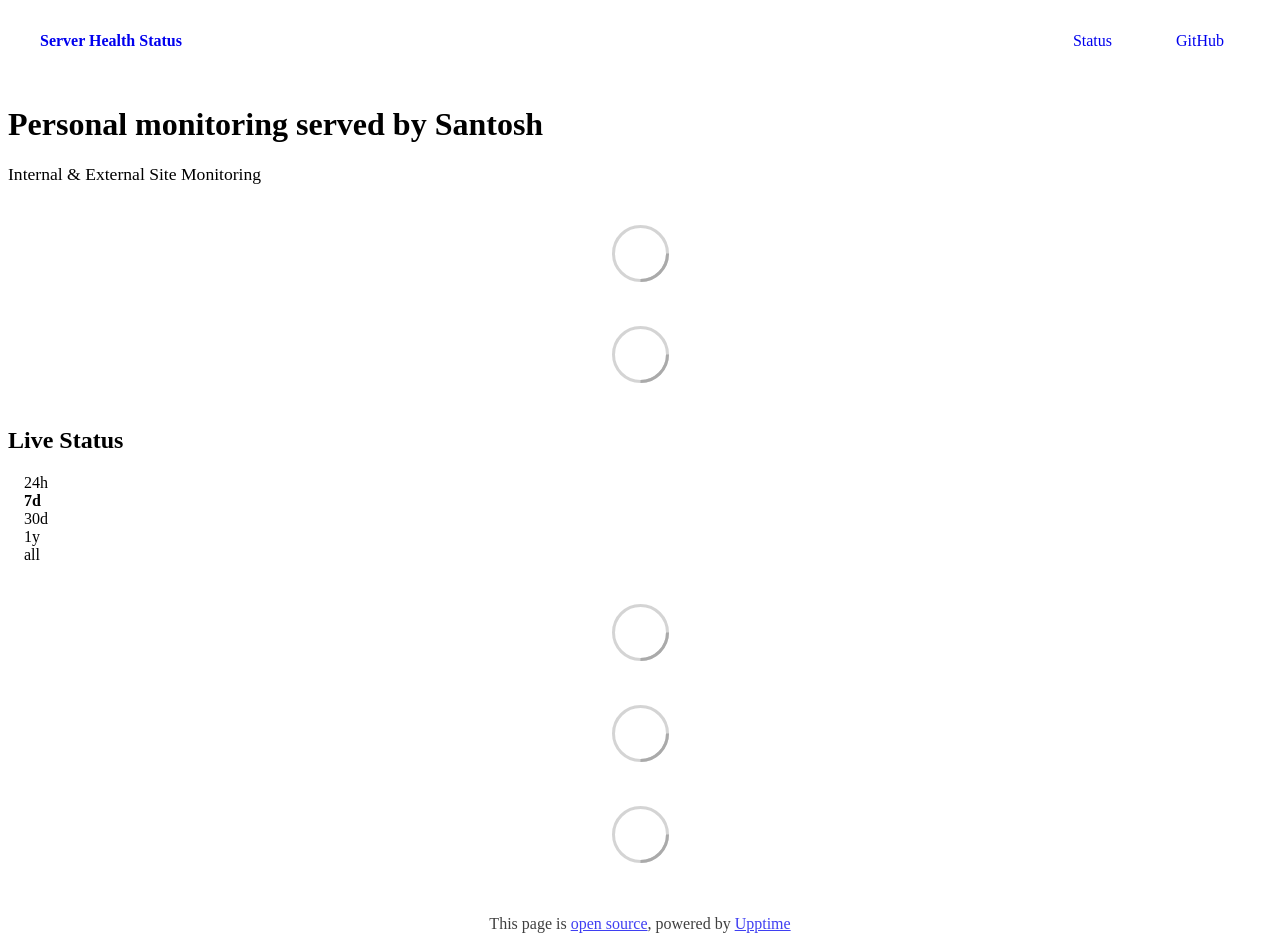
==== index.html @ 2b555077 "deploy: 86b03c3cfd468689624939fb6b957c6abfbdf421" ====
<!DOCTYPE html> <html lang=en> <head> <meta charset=utf-8> <meta content="width=device-width,initial-scale=1" name=viewport> <meta content=#333333 name=theme-color> <base href=/ > <link href=manifest.json rel=manifest crossorigin=use-credentials> <script>__SAPPER__={baseUrl:"",preloaded:[void 0,{}]};if('serviceWorker' in navigator)navigator.serviceWorker.register('/service-worker.js');(function(){try{eval("async function x(){}");var main="/client/client.d7bedbc6.js"}catch(e){main="/client/legacy/client.35eb23cb.js"};var s=document.createElement("script");try{new Function("if(0)import('')")();s.src=main;s.type="module";s.crossOrigin="use-credentials";}catch(e){s.src="/client/shimport@2.0.5.js";s.setAttribute("data-main",main);}document.head.appendChild(s);}());</script> <link href=client/client-31a52aa5.css rel=stylesheet><link href=client/createOctokit-a85f76c7.css rel=stylesheet><link href=client/index-b0b6455a.css rel=stylesheet> <title>Server Health Status</title> <script>// If `prefers-color-scheme` is not supported, fall back to light mode.
      // In this case, light.css will be downloaded with `highest` priority.
      if (typeof window !== "undefined" && typeof document !== "undefined" && "matchMedia" in window && window.matchMedia('(prefers-color-scheme: dark)').media === 'not all') {
        document.documentElement.style.display = 'none';
        document.head.insertAdjacentHTML(
          'beforeend',
          '<link rel="stylesheet" href={`${config.path}/themes/light.css`} onload="document.documentElement.style.display = \'\'">',
        );
      } </script> <link href=https://status.sant.sh/themes/light.css rel=stylesheet media=(prefers-color-scheme:light)> <link href=https://status.sant.sh/themes/dark.css rel=stylesheet media=(prefers-color-scheme:dark)><link href=https://status.sant.sh/global.css rel=stylesheet><link href=https://raw.githubusercontent.com/upptime/upptime/master/assets/upptime-icon.svg rel=icon type=image/svg><link href=/logo-192.png rel=icon type=image/png> <link href=/client/client.d7bedbc6.js rel=modulepreload as=script crossorigin=use-credentials><link href=/client/client-31a52aa5.css rel=preload as=style><link href=/client/index.bd69d61d.js rel=modulepreload as=script crossorigin=use-credentials><link href=/client/createOctokit.928ef8d2.js rel=modulepreload as=script crossorigin=use-credentials><link href=/client/inject_styles.803b7e80.js rel=modulepreload as=script crossorigin=use-credentials><link href=/client/createOctokit-a85f76c7.css rel=preload as=style><link href=/client/index-b0b6455a.css rel=preload as=style></head> <body> <div id=sapper> <nav class=svelte-a08hsz><div class="svelte-a08hsz container"><div><a href=https://status.sant.sh class="svelte-a08hsz logo"><img alt="" class=svelte-a08hsz src=https://raw.githubusercontent.com/upptime/upptime.js.org/master/static/img/icon.svg> <div>Server Health Status</div></a></div> <ul class=svelte-a08hsz><li><a href=/ class=svelte-a08hsz target=_self aria-current=page>Status</a> <li><a href=https://github.com/sant-sh/status class=svelte-a08hsz target=_self>GitHub</a> </li> </ul></div> </nav> <main class=container> <header class=svelte-ngkazm><h1>Personal monitoring served by <strong>Santosh</strong> </h1> <p class="svelte-ngkazm lead">Internal & External Site Monitoring</header> <section class=svelte-8lnl4f><div class="svelte-68jxue loading"><svg class=svelte-68jxue height=38 stroke=#aaa width=38 xmlns=http://www.w3.org/2000/svg><g fill=none fill-rule=evenodd><g stroke-width=2 transform="translate(1 1)"><circle cx=18 cy=18 r=18 stroke-opacity=.5></circle><path d="M36 18c0-9.94-8.06-18-18-18"><animateTransform attributeName=transform dur=1s from="0 18 18" repeatCount=indefinite to="360 18 18" type=rotate></animateTransform></path></g></g></svg></div> </section> <section class=svelte-8lnl4f><div class="svelte-68jxue loading"><svg class=svelte-68jxue height=38 stroke=#aaa width=38 xmlns=http://www.w3.org/2000/svg><g fill=none fill-rule=evenodd><g stroke-width=2 transform="translate(1 1)"><circle cx=18 cy=18 r=18 stroke-opacity=.5></circle><path d="M36 18c0-9.94-8.06-18-18-18"><animateTransform attributeName=transform dur=1s from="0 18 18" repeatCount=indefinite to="360 18 18" type=rotate></animateTransform></path></g></g></svg></div> </section> <div class="svelte-fqsq6s f changed"><h2>Live Status</h2> <form class="svelte-fqsq6s f r"><div><input class=svelte-fqsq6s id=data_day name=d type=radio value=day><label class=svelte-fqsq6s for=data_day>24h</label></div> <div><input class=svelte-fqsq6s id=data_week name=d type=radio value=week checked><label class=svelte-fqsq6s for=data_week>7d</label></div> <div><input class=svelte-fqsq6s id=data_month name=d type=radio value=month><label class=svelte-fqsq6s for=data_month>30d</label></div> <div><input class=svelte-fqsq6s id=data_year name=d type=radio value=year><label class=svelte-fqsq6s for=data_year>1y</label></div> <div><input class=svelte-fqsq6s id=data_all name=d type=radio value=all><label class=svelte-fqsq6s for=data_all>all</label></div></form></div> <section class="svelte-fqsq6s live-status"><div class="svelte-68jxue loading"><svg class=svelte-68jxue height=38 stroke=#aaa width=38 xmlns=http://www.w3.org/2000/svg><g fill=none fill-rule=evenodd><g stroke-width=2 transform="translate(1 1)"><circle cx=18 cy=18 r=18 stroke-opacity=.5></circle><path d="M36 18c0-9.94-8.06-18-18-18"><animateTransform attributeName=transform dur=1s from="0 18 18" repeatCount=indefinite to="360 18 18" type=rotate></animateTransform></path></g></g></svg></div> </section> <section><div class="svelte-68jxue loading"><svg class=svelte-68jxue height=38 stroke=#aaa width=38 xmlns=http://www.w3.org/2000/svg><g fill=none fill-rule=evenodd><g stroke-width=2 transform="translate(1 1)"><circle cx=18 cy=18 r=18 stroke-opacity=.5></circle><path d="M36 18c0-9.94-8.06-18-18-18"><animateTransform attributeName=transform dur=1s from="0 18 18" repeatCount=indefinite to="360 18 18" type=rotate></animateTransform></path></g></g></svg></div> </section> <section><div class="svelte-68jxue loading"><svg class=svelte-68jxue height=38 stroke=#aaa width=38 xmlns=http://www.w3.org/2000/svg><g fill=none fill-rule=evenodd><g stroke-width=2 transform="translate(1 1)"><circle cx=18 cy=18 r=18 stroke-opacity=.5></circle><path d="M36 18c0-9.94-8.06-18-18-18"><animateTransform attributeName=transform dur=1s from="0 18 18" repeatCount=indefinite to="360 18 18" type=rotate></animateTransform></path></g></g></svg></div></section></main> <footer class=svelte-jbr799><p>This page is <a href=https://github.com/sant-sh/status>open source</a>, powered by <a href=https://upptime.js.org>Upptime</a></p> </footer></div> <script> try {
        if (typeof window !== "undefined" && window.navigator && navigator.serviceWorker) {
          navigator.serviceWorker.getRegistrations().then(function (registrations) {
            for (let registration of registrations) {
              registration.unregister();
            }
          });
        }
        if (typeof window !== "undefined" && "caches" in window) {
          caches.keys().then(function (keyList) {
            return Promise.all(
              keyList.map(function (key) {
                return caches.delete(key);
              })
            );
          });
        }
      } catch (error) {} </script>
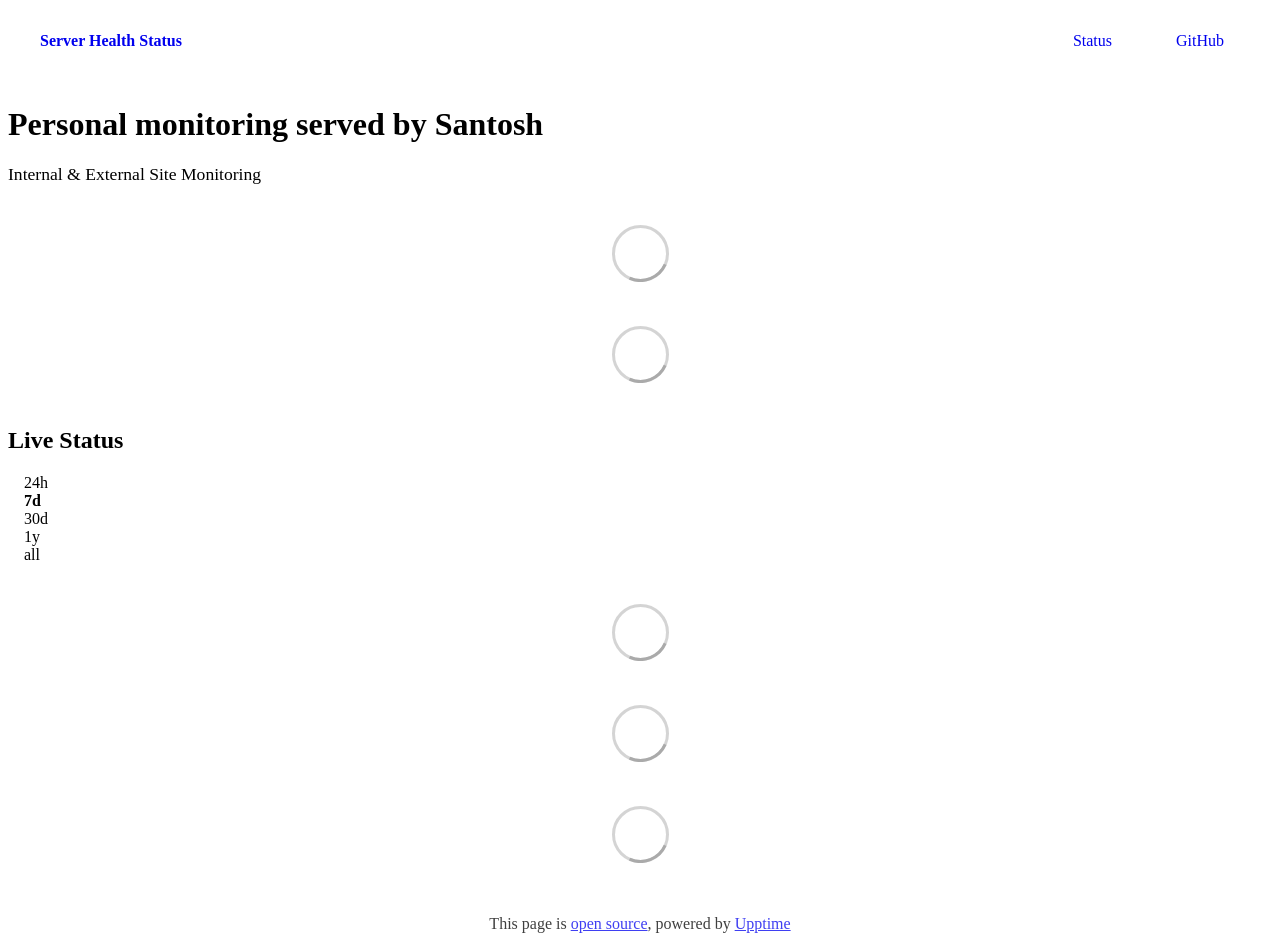
==== commit 872b3ac5: "deploy: c06f79aedd92495f4bab738ab72c54a88ce98db8" ====
--- a/index.html
+++ b/index.html
@@ -1,4 +1,4 @@
-<!DOCTYPE html> <html lang=en> <head> <meta charset=utf-8> <meta content="width=device-width,initial-scale=1" name=viewport> <meta content=#333333 name=theme-color> <base href=/ > <link href=manifest.json rel=manifest crossorigin=use-credentials> <script>__SAPPER__={baseUrl:"",preloaded:[void 0,{}]};if('serviceWorker' in navigator)navigator.serviceWorker.register('/service-worker.js');(function(){try{eval("async function x(){}");var main="/client/client.d7bedbc6.js"}catch(e){main="/client/legacy/client.35eb23cb.js"};var s=document.createElement("script");try{new Function("if(0)import('')")();s.src=main;s.type="module";s.crossOrigin="use-credentials";}catch(e){s.src="/client/shimport@2.0.5.js";s.setAttribute("data-main",main);}document.head.appendChild(s);}());</script> <link href=client/client-31a52aa5.css rel=stylesheet><link href=client/createOctokit-a85f76c7.css rel=stylesheet><link href=client/index-b0b6455a.css rel=stylesheet> <title>Server Health Status</title> <script>// If `prefers-color-scheme` is not supported, fall back to light mode.
+<!DOCTYPE html> <html lang=en> <head> <meta charset=utf-8> <meta content="width=device-width,initial-scale=1" name=viewport> <meta content=#333333 name=theme-color> <base href=/ > <link href=manifest.json rel=manifest crossorigin=use-credentials> <script>__SAPPER__={baseUrl:"",preloaded:[void 0,{}]};if('serviceWorker' in navigator)navigator.serviceWorker.register('/service-worker.js');(function(){try{eval("async function x(){}");var main="/client/client.d7bedbc6.js"}catch(e){main="/client/legacy/client.cb004fe0.js"};var s=document.createElement("script");try{new Function("if(0)import('')")();s.src=main;s.type="module";s.crossOrigin="use-credentials";}catch(e){s.src="/client/shimport@2.0.5.js";s.setAttribute("data-main",main);}document.head.appendChild(s);}());</script> <link href=client/client-31a52aa5.css rel=stylesheet><link href=client/createOctokit-a85f76c7.css rel=stylesheet><link href=client/index-b0b6455a.css rel=stylesheet> <title>Server Health Status</title> <script>// If `prefers-color-scheme` is not supported, fall back to light mode.
       // In this case, light.css will be downloaded with `highest` priority.
       if (typeof window !== "undefined" && typeof document !== "undefined" && "matchMedia" in window && window.matchMedia('(prefers-color-scheme: dark)').media === 'not all') {
         document.documentElement.style.display = 'none';
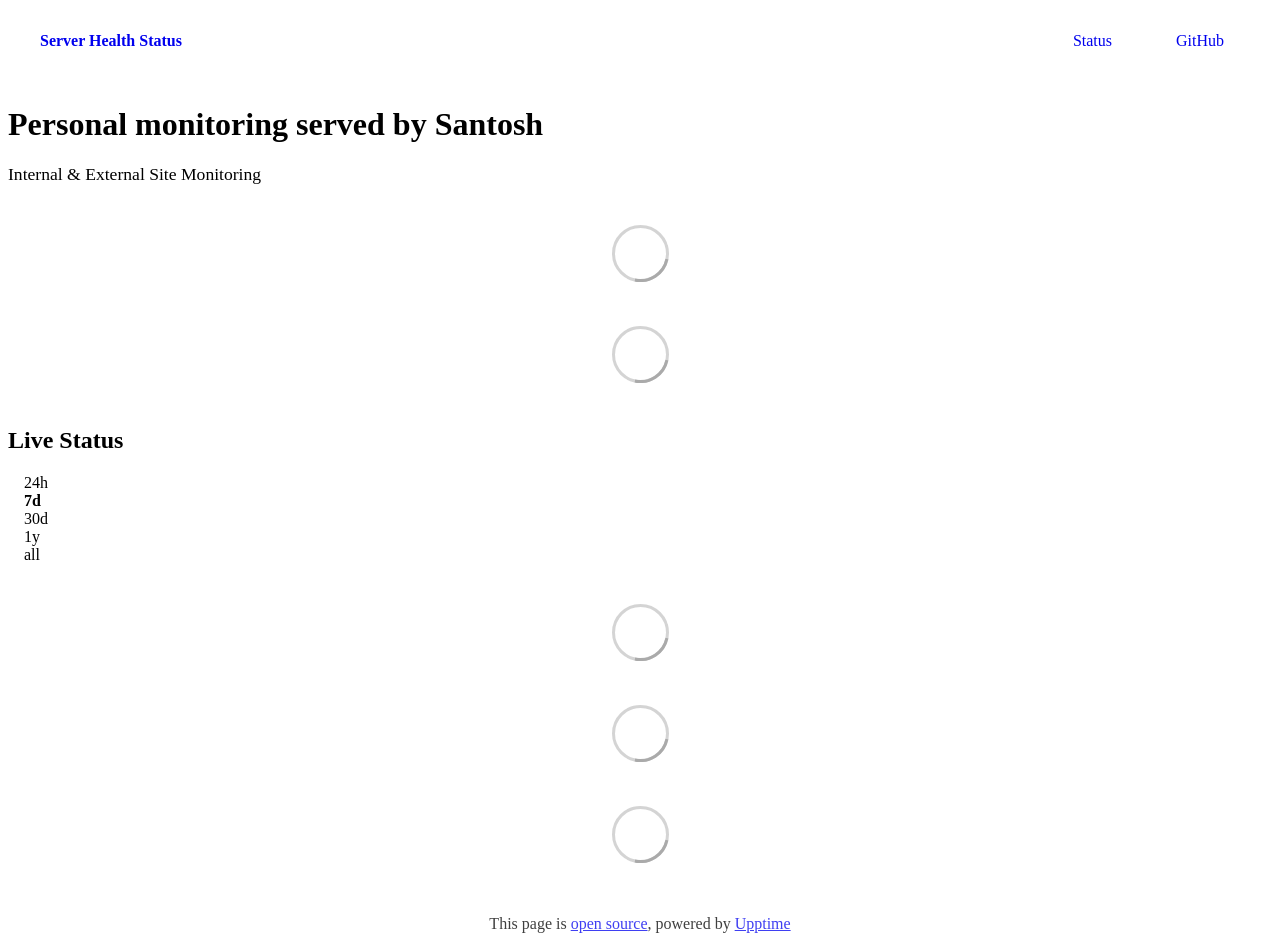
==== commit df3dea38: "deploy: 613ba601caf1ca00601ebf1133cec792d6c9c8c9" ====
--- a/index.html
+++ b/index.html
@@ -1,4 +1,4 @@
-<!DOCTYPE html> <html lang=en> <head> <meta charset=utf-8> <meta content="width=device-width,initial-scale=1" name=viewport> <meta content=#333333 name=theme-color> <base href=/ > <link href=manifest.json rel=manifest crossorigin=use-credentials> <script>__SAPPER__={baseUrl:"",preloaded:[void 0,{}]};if('serviceWorker' in navigator)navigator.serviceWorker.register('/service-worker.js');(function(){try{eval("async function x(){}");var main="/client/client.d7bedbc6.js"}catch(e){main="/client/legacy/client.cb004fe0.js"};var s=document.createElement("script");try{new Function("if(0)import('')")();s.src=main;s.type="module";s.crossOrigin="use-credentials";}catch(e){s.src="/client/shimport@2.0.5.js";s.setAttribute("data-main",main);}document.head.appendChild(s);}());</script> <link href=client/client-31a52aa5.css rel=stylesheet><link href=client/createOctokit-a85f76c7.css rel=stylesheet><link href=client/index-b0b6455a.css rel=stylesheet> <title>Server Health Status</title> <script>// If `prefers-color-scheme` is not supported, fall back to light mode.
+<!DOCTYPE html> <html lang=en> <head> <meta charset=utf-8> <meta content="width=device-width,initial-scale=1" name=viewport> <meta content=#333333 name=theme-color> <base href=/ > <link href=manifest.json rel=manifest crossorigin=use-credentials> <script>__SAPPER__={baseUrl:"",preloaded:[void 0,{}]};if('serviceWorker' in navigator)navigator.serviceWorker.register('/service-worker.js');(function(){try{eval("async function x(){}");var main="/client/client.d7bedbc6.js"}catch(e){main="/client/legacy/client.ba8b4419.js"};var s=document.createElement("script");try{new Function("if(0)import('')")();s.src=main;s.type="module";s.crossOrigin="use-credentials";}catch(e){s.src="/client/shimport@2.0.5.js";s.setAttribute("data-main",main);}document.head.appendChild(s);}());</script> <link href=client/client-31a52aa5.css rel=stylesheet><link href=client/createOctokit-a85f76c7.css rel=stylesheet><link href=client/index-b0b6455a.css rel=stylesheet> <title>Server Health Status</title> <script>// If `prefers-color-scheme` is not supported, fall back to light mode.
       // In this case, light.css will be downloaded with `highest` priority.
       if (typeof window !== "undefined" && typeof document !== "undefined" && "matchMedia" in window && window.matchMedia('(prefers-color-scheme: dark)').media === 'not all') {
         document.documentElement.style.display = 'none';
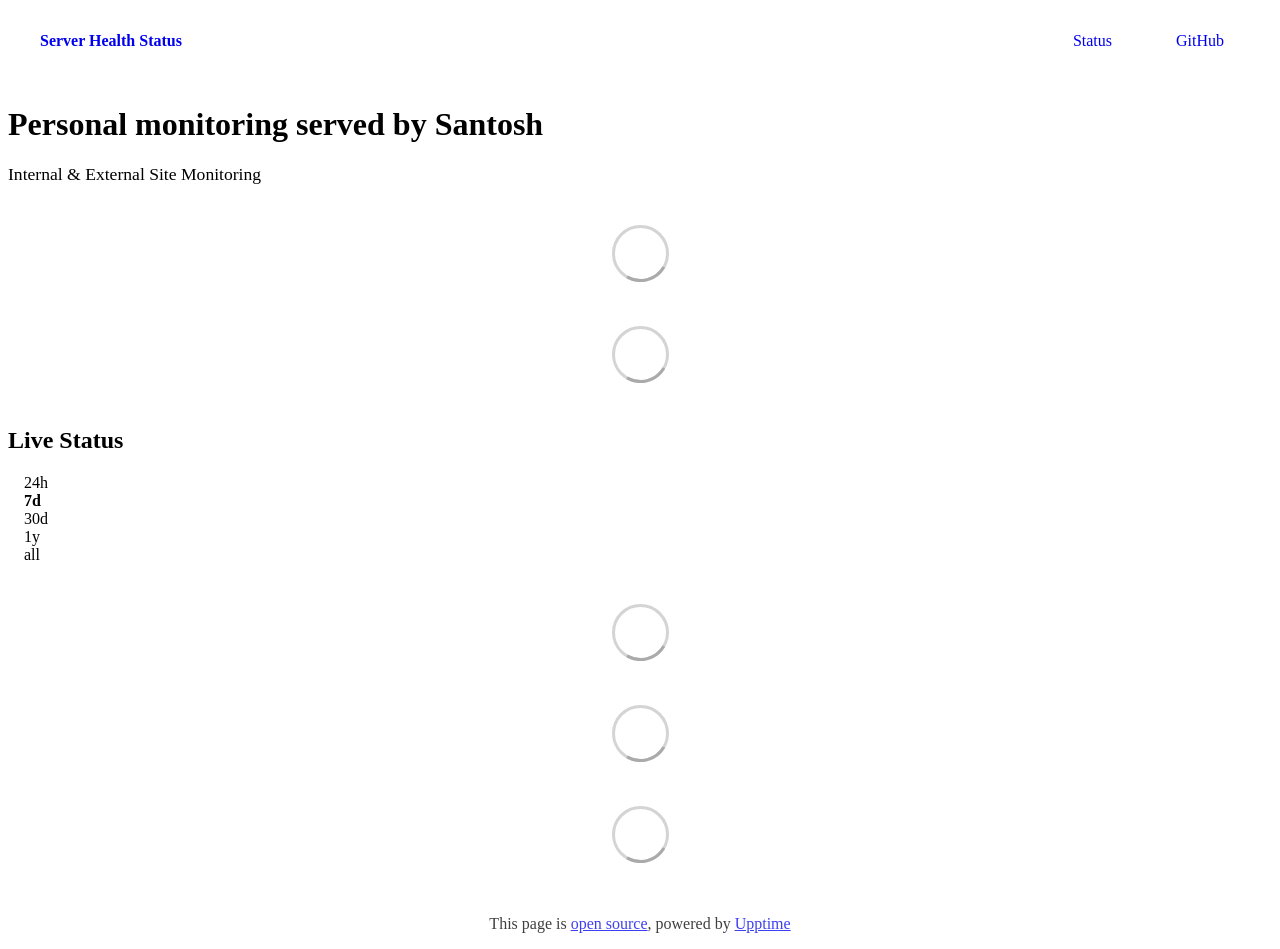
==== commit b7d6e4f8: "deploy: 8200237e4e13b95d8786c554202d70c656ea8629" ====
--- a/index.html
+++ b/index.html
@@ -1,4 +1,4 @@
-<!DOCTYPE html> <html lang=en> <head> <meta charset=utf-8> <meta content="width=device-width,initial-scale=1" name=viewport> <meta content=#333333 name=theme-color> <base href=/ > <link href=manifest.json rel=manifest crossorigin=use-credentials> <script>__SAPPER__={baseUrl:"",preloaded:[void 0,{}]};if('serviceWorker' in navigator)navigator.serviceWorker.register('/service-worker.js');(function(){try{eval("async function x(){}");var main="/client/client.d7bedbc6.js"}catch(e){main="/client/legacy/client.ba8b4419.js"};var s=document.createElement("script");try{new Function("if(0)import('')")();s.src=main;s.type="module";s.crossOrigin="use-credentials";}catch(e){s.src="/client/shimport@2.0.5.js";s.setAttribute("data-main",main);}document.head.appendChild(s);}());</script> <link href=client/client-31a52aa5.css rel=stylesheet><link href=client/createOctokit-a85f76c7.css rel=stylesheet><link href=client/index-b0b6455a.css rel=stylesheet> <title>Server Health Status</title> <script>// If `prefers-color-scheme` is not supported, fall back to light mode.
+<!DOCTYPE html> <html lang=en> <head> <meta charset=utf-8> <meta content="width=device-width,initial-scale=1" name=viewport> <meta content=#333333 name=theme-color> <base href=/ > <link href=manifest.json rel=manifest crossorigin=use-credentials> <script>__SAPPER__={baseUrl:"",preloaded:[void 0,{}]};if('serviceWorker' in navigator)navigator.serviceWorker.register('/service-worker.js');(function(){try{eval("async function x(){}");var main="/client/client.d7bedbc6.js"}catch(e){main="/client/legacy/client.cb004fe0.js"};var s=document.createElement("script");try{new Function("if(0)import('')")();s.src=main;s.type="module";s.crossOrigin="use-credentials";}catch(e){s.src="/client/shimport@2.0.5.js";s.setAttribute("data-main",main);}document.head.appendChild(s);}());</script> <link href=client/client-31a52aa5.css rel=stylesheet><link href=client/createOctokit-a85f76c7.css rel=stylesheet><link href=client/index-b0b6455a.css rel=stylesheet> <title>Server Health Status</title> <script>// If `prefers-color-scheme` is not supported, fall back to light mode.
       // In this case, light.css will be downloaded with `highest` priority.
       if (typeof window !== "undefined" && typeof document !== "undefined" && "matchMedia" in window && window.matchMedia('(prefers-color-scheme: dark)').media === 'not all') {
         document.documentElement.style.display = 'none';
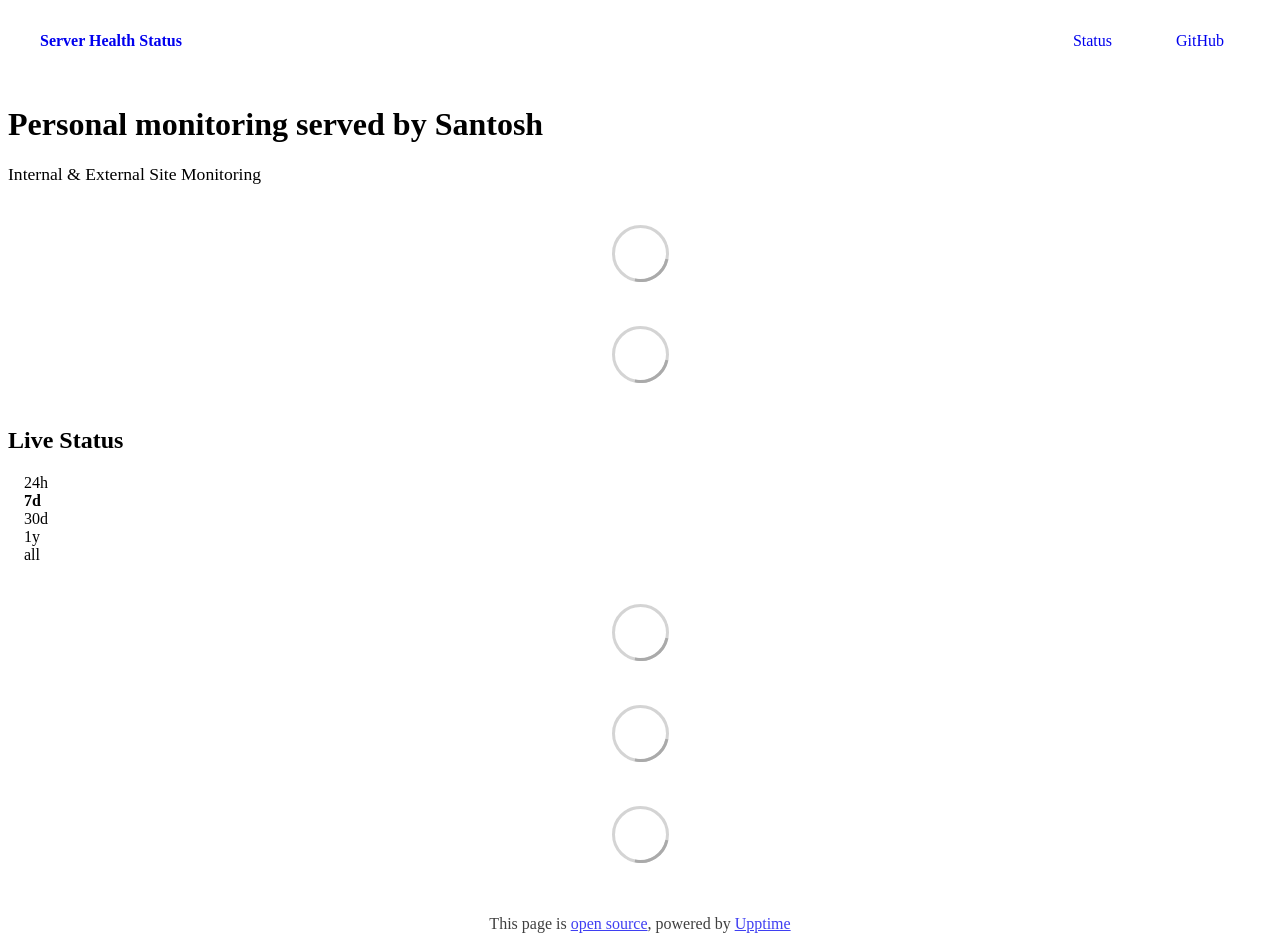
==== commit 4915c9e9: "deploy: 31c47875c9813673320fa3a1acb14ddc0cde7262" ====
--- a/index.html
+++ b/index.html
@@ -1,4 +1,4 @@
-<!DOCTYPE html> <html lang=en> <head> <meta charset=utf-8> <meta content="width=device-width,initial-scale=1" name=viewport> <meta content=#333333 name=theme-color> <base href=/ > <link href=manifest.json rel=manifest crossorigin=use-credentials> <script>__SAPPER__={baseUrl:"",preloaded:[void 0,{}]};if('serviceWorker' in navigator)navigator.serviceWorker.register('/service-worker.js');(function(){try{eval("async function x(){}");var main="/client/client.d7bedbc6.js"}catch(e){main="/client/legacy/client.cb004fe0.js"};var s=document.createElement("script");try{new Function("if(0)import('')")();s.src=main;s.type="module";s.crossOrigin="use-credentials";}catch(e){s.src="/client/shimport@2.0.5.js";s.setAttribute("data-main",main);}document.head.appendChild(s);}());</script> <link href=client/client-31a52aa5.css rel=stylesheet><link href=client/createOctokit-a85f76c7.css rel=stylesheet><link href=client/index-b0b6455a.css rel=stylesheet> <title>Server Health Status</title> <script>// If `prefers-color-scheme` is not supported, fall back to light mode.
+<!DOCTYPE html> <html lang=en> <head> <meta charset=utf-8> <meta content="width=device-width,initial-scale=1" name=viewport> <meta content=#333333 name=theme-color> <base href=/ > <link href=manifest.json rel=manifest crossorigin=use-credentials> <script>__SAPPER__={baseUrl:"",preloaded:[void 0,{}]};if('serviceWorker' in navigator)navigator.serviceWorker.register('/service-worker.js');(function(){try{eval("async function x(){}");var main="/client/client.d7bedbc6.js"}catch(e){main="/client/legacy/client.6b54cadf.js"};var s=document.createElement("script");try{new Function("if(0)import('')")();s.src=main;s.type="module";s.crossOrigin="use-credentials";}catch(e){s.src="/client/shimport@2.0.5.js";s.setAttribute("data-main",main);}document.head.appendChild(s);}());</script> <link href=client/client-31a52aa5.css rel=stylesheet><link href=client/createOctokit-a85f76c7.css rel=stylesheet><link href=client/index-b0b6455a.css rel=stylesheet> <title>Server Health Status</title> <script>// If `prefers-color-scheme` is not supported, fall back to light mode.
       // In this case, light.css will be downloaded with `highest` priority.
       if (typeof window !== "undefined" && typeof document !== "undefined" && "matchMedia" in window && window.matchMedia('(prefers-color-scheme: dark)').media === 'not all') {
         document.documentElement.style.display = 'none';
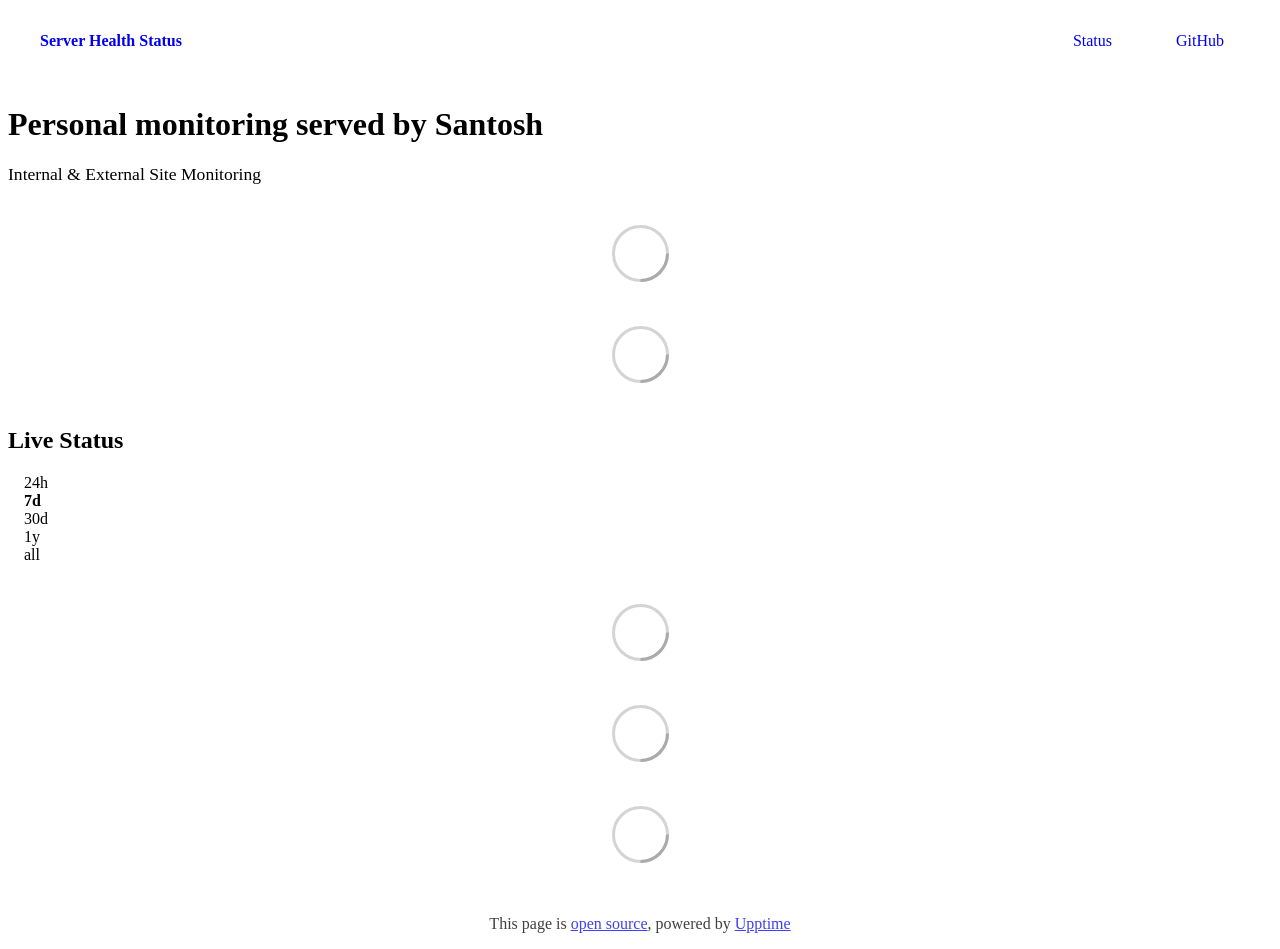
==== commit 844892c9: "deploy: aacdb7e26119f398596a90b113282f6e2b0d1ab4" ====
--- a/index.html
+++ b/index.html
@@ -1,4 +1,4 @@
-<!DOCTYPE html> <html lang=en> <head> <meta charset=utf-8> <meta content="width=device-width,initial-scale=1" name=viewport> <meta content=#333333 name=theme-color> <base href=/ > <link href=manifest.json rel=manifest crossorigin=use-credentials> <script>__SAPPER__={baseUrl:"",preloaded:[void 0,{}]};if('serviceWorker' in navigator)navigator.serviceWorker.register('/service-worker.js');(function(){try{eval("async function x(){}");var main="/client/client.d7bedbc6.js"}catch(e){main="/client/legacy/client.6b54cadf.js"};var s=document.createElement("script");try{new Function("if(0)import('')")();s.src=main;s.type="module";s.crossOrigin="use-credentials";}catch(e){s.src="/client/shimport@2.0.5.js";s.setAttribute("data-main",main);}document.head.appendChild(s);}());</script> <link href=client/client-31a52aa5.css rel=stylesheet><link href=client/createOctokit-a85f76c7.css rel=stylesheet><link href=client/index-b0b6455a.css rel=stylesheet> <title>Server Health Status</title> <script>// If `prefers-color-scheme` is not supported, fall back to light mode.
+<!DOCTYPE html> <html lang=en> <head> <meta charset=utf-8> <meta content="width=device-width,initial-scale=1" name=viewport> <meta content=#333333 name=theme-color> <base href=/ > <link href=manifest.json rel=manifest crossorigin=use-credentials> <script>__SAPPER__={baseUrl:"",preloaded:[void 0,{}]};if('serviceWorker' in navigator)navigator.serviceWorker.register('/service-worker.js');(function(){try{eval("async function x(){}");var main="/client/client.d7bedbc6.js"}catch(e){main="/client/legacy/client.f3bb9862.js"};var s=document.createElement("script");try{new Function("if(0)import('')")();s.src=main;s.type="module";s.crossOrigin="use-credentials";}catch(e){s.src="/client/shimport@2.0.5.js";s.setAttribute("data-main",main);}document.head.appendChild(s);}());</script> <link href=client/client-31a52aa5.css rel=stylesheet><link href=client/createOctokit-a85f76c7.css rel=stylesheet><link href=client/index-b0b6455a.css rel=stylesheet> <title>Server Health Status</title> <script>// If `prefers-color-scheme` is not supported, fall back to light mode.
       // In this case, light.css will be downloaded with `highest` priority.
       if (typeof window !== "undefined" && typeof document !== "undefined" && "matchMedia" in window && window.matchMedia('(prefers-color-scheme: dark)').media === 'not all') {
         document.documentElement.style.display = 'none';
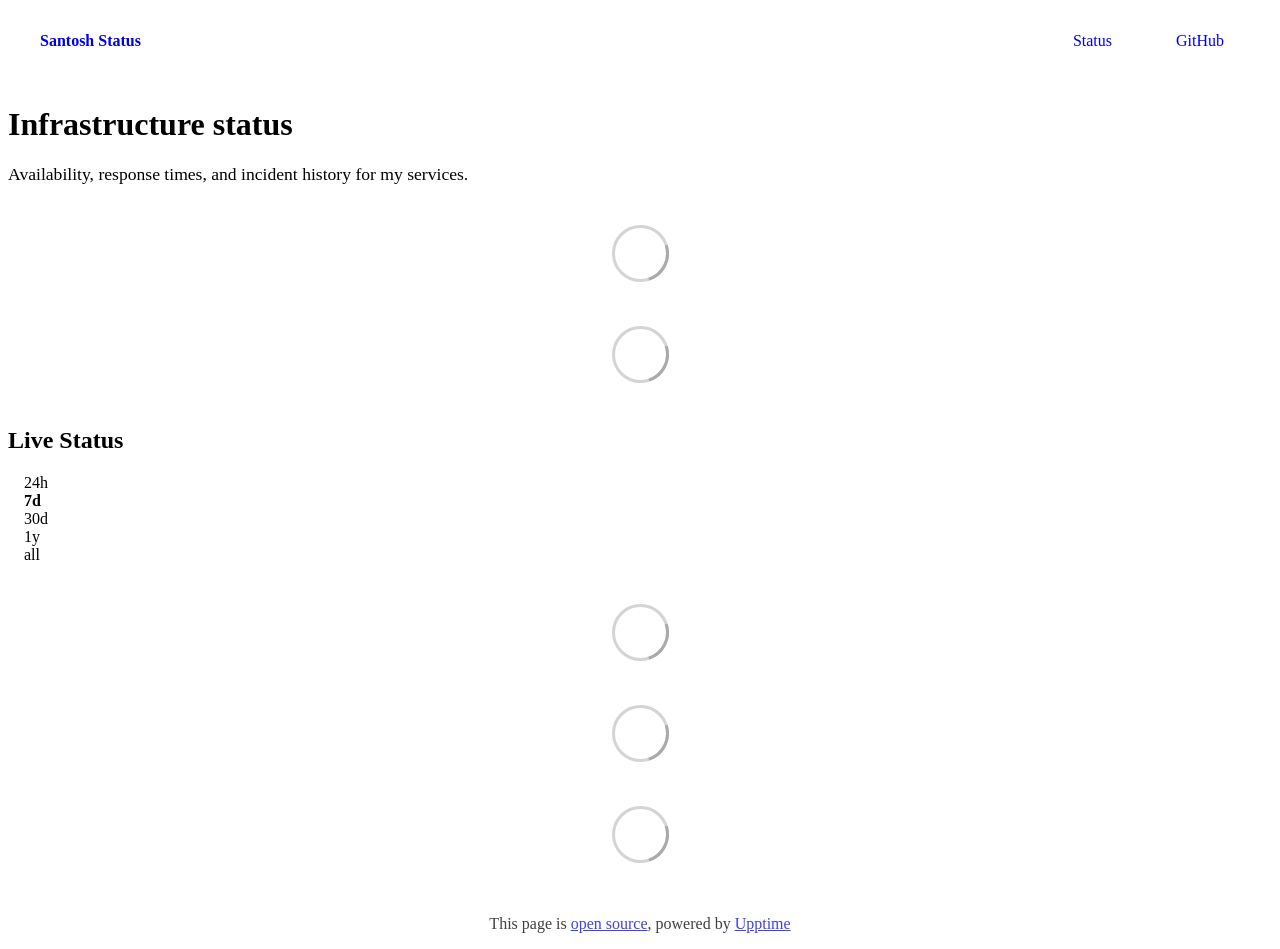
==== commit 78e44d75: "deploy: 8fb2bd85e24e55f95cbcbb8cf353254e2b0922fe" ====
--- a/index.html
+++ b/index.html
@@ -1,12 +1,4 @@
-<!DOCTYPE html> <html lang=en> <head> <meta charset=utf-8> <meta content="width=device-width,initial-scale=1" name=viewport> <meta content=#333333 name=theme-color> <base href=/ > <link href=manifest.json rel=manifest crossorigin=use-credentials> <script>__SAPPER__={baseUrl:"",preloaded:[void 0,{}]};if('serviceWorker' in navigator)navigator.serviceWorker.register('/service-worker.js');(function(){try{eval("async function x(){}");var main="/client/client.d7bedbc6.js"}catch(e){main="/client/legacy/client.f3bb9862.js"};var s=document.createElement("script");try{new Function("if(0)import('')")();s.src=main;s.type="module";s.crossOrigin="use-credentials";}catch(e){s.src="/client/shimport@2.0.5.js";s.setAttribute("data-main",main);}document.head.appendChild(s);}());</script> <link href=client/client-31a52aa5.css rel=stylesheet><link href=client/createOctokit-a85f76c7.css rel=stylesheet><link href=client/index-b0b6455a.css rel=stylesheet> <title>Server Health Status</title> <script>// If `prefers-color-scheme` is not supported, fall back to light mode.
-      // In this case, light.css will be downloaded with `highest` priority.
-      if (typeof window !== "undefined" && typeof document !== "undefined" && "matchMedia" in window && window.matchMedia('(prefers-color-scheme: dark)').media === 'not all') {
-        document.documentElement.style.display = 'none';
-        document.head.insertAdjacentHTML(
-          'beforeend',
-          '<link rel="stylesheet" href={`${config.path}/themes/light.css`} onload="document.documentElement.style.display = \'\'">',
-        );
-      } </script> <link href=https://status.sant.sh/themes/light.css rel=stylesheet media=(prefers-color-scheme:light)> <link href=https://status.sant.sh/themes/dark.css rel=stylesheet media=(prefers-color-scheme:dark)><link href=https://status.sant.sh/global.css rel=stylesheet><link href=https://raw.githubusercontent.com/upptime/upptime/master/assets/upptime-icon.svg rel=icon type=image/svg><link href=/logo-192.png rel=icon type=image/png> <link href=/client/client.d7bedbc6.js rel=modulepreload as=script crossorigin=use-credentials><link href=/client/client-31a52aa5.css rel=preload as=style><link href=/client/index.bd69d61d.js rel=modulepreload as=script crossorigin=use-credentials><link href=/client/createOctokit.928ef8d2.js rel=modulepreload as=script crossorigin=use-credentials><link href=/client/inject_styles.803b7e80.js rel=modulepreload as=script crossorigin=use-credentials><link href=/client/createOctokit-a85f76c7.css rel=preload as=style><link href=/client/index-b0b6455a.css rel=preload as=style></head> <body> <div id=sapper> <nav class=svelte-a08hsz><div class="svelte-a08hsz container"><div><a href=https://status.sant.sh class="svelte-a08hsz logo"><img alt="" class=svelte-a08hsz src=https://raw.githubusercontent.com/upptime/upptime.js.org/master/static/img/icon.svg> <div>Server Health Status</div></a></div> <ul class=svelte-a08hsz><li><a href=/ class=svelte-a08hsz target=_self aria-current=page>Status</a> <li><a href=https://github.com/sant-sh/status class=svelte-a08hsz target=_self>GitHub</a> </li> </ul></div> </nav> <main class=container> <header class=svelte-ngkazm><h1>Personal monitoring served by <strong>Santosh</strong> </h1> <p class="svelte-ngkazm lead">Internal & External Site Monitoring</header> <section class=svelte-8lnl4f><div class="svelte-68jxue loading"><svg class=svelte-68jxue height=38 stroke=#aaa width=38 xmlns=http://www.w3.org/2000/svg><g fill=none fill-rule=evenodd><g stroke-width=2 transform="translate(1 1)"><circle cx=18 cy=18 r=18 stroke-opacity=.5></circle><path d="M36 18c0-9.94-8.06-18-18-18"><animateTransform attributeName=transform dur=1s from="0 18 18" repeatCount=indefinite to="360 18 18" type=rotate></animateTransform></path></g></g></svg></div> </section> <section class=svelte-8lnl4f><div class="svelte-68jxue loading"><svg class=svelte-68jxue height=38 stroke=#aaa width=38 xmlns=http://www.w3.org/2000/svg><g fill=none fill-rule=evenodd><g stroke-width=2 transform="translate(1 1)"><circle cx=18 cy=18 r=18 stroke-opacity=.5></circle><path d="M36 18c0-9.94-8.06-18-18-18"><animateTransform attributeName=transform dur=1s from="0 18 18" repeatCount=indefinite to="360 18 18" type=rotate></animateTransform></path></g></g></svg></div> </section> <div class="svelte-fqsq6s f changed"><h2>Live Status</h2> <form class="svelte-fqsq6s f r"><div><input class=svelte-fqsq6s id=data_day name=d type=radio value=day><label class=svelte-fqsq6s for=data_day>24h</label></div> <div><input class=svelte-fqsq6s id=data_week name=d type=radio value=week checked><label class=svelte-fqsq6s for=data_week>7d</label></div> <div><input class=svelte-fqsq6s id=data_month name=d type=radio value=month><label class=svelte-fqsq6s for=data_month>30d</label></div> <div><input class=svelte-fqsq6s id=data_year name=d type=radio value=year><label class=svelte-fqsq6s for=data_year>1y</label></div> <div><input class=svelte-fqsq6s id=data_all name=d type=radio value=all><label class=svelte-fqsq6s for=data_all>all</label></div></form></div> <section class="svelte-fqsq6s live-status"><div class="svelte-68jxue loading"><svg class=svelte-68jxue height=38 stroke=#aaa width=38 xmlns=http://www.w3.org/2000/svg><g fill=none fill-rule=evenodd><g stroke-width=2 transform="translate(1 1)"><circle cx=18 cy=18 r=18 stroke-opacity=.5></circle><path d="M36 18c0-9.94-8.06-18-18-18"><animateTransform attributeName=transform dur=1s from="0 18 18" repeatCount=indefinite to="360 18 18" type=rotate></animateTransform></path></g></g></svg></div> </section> <section><div class="svelte-68jxue loading"><svg class=svelte-68jxue height=38 stroke=#aaa width=38 xmlns=http://www.w3.org/2000/svg><g fill=none fill-rule=evenodd><g stroke-width=2 transform="translate(1 1)"><circle cx=18 cy=18 r=18 stroke-opacity=.5></circle><path d="M36 18c0-9.94-8.06-18-18-18"><animateTransform attributeName=transform dur=1s from="0 18 18" repeatCount=indefinite to="360 18 18" type=rotate></animateTransform></path></g></g></svg></div> </section> <section><div class="svelte-68jxue loading"><svg class=svelte-68jxue height=38 stroke=#aaa width=38 xmlns=http://www.w3.org/2000/svg><g fill=none fill-rule=evenodd><g stroke-width=2 transform="translate(1 1)"><circle cx=18 cy=18 r=18 stroke-opacity=.5></circle><path d="M36 18c0-9.94-8.06-18-18-18"><animateTransform attributeName=transform dur=1s from="0 18 18" repeatCount=indefinite to="360 18 18" type=rotate></animateTransform></path></g></g></svg></div></section></main> <footer class=svelte-jbr799><p>This page is <a href=https://github.com/sant-sh/status>open source</a>, powered by <a href=https://upptime.js.org>Upptime</a></p> </footer></div> <script> try {
+<!DOCTYPE html> <html lang=en> <head> <meta charset=utf-8> <meta content="width=device-width,initial-scale=1" name=viewport> <meta content=#333333 name=theme-color> <base href=/ > <link href=manifest.json rel=manifest crossorigin=use-credentials> <script>__SAPPER__={baseUrl:"",preloaded:[void 0,{}]};if('serviceWorker' in navigator)navigator.serviceWorker.register('/service-worker.js');(function(){try{eval("async function x(){}");var main="/client/client.38967917.js"}catch(e){main="/client/legacy/client.5ca776bc.js"};var s=document.createElement("script");try{new Function("if(0)import('')")();s.src=main;s.type="module";s.crossOrigin="use-credentials";}catch(e){s.src="/client/shimport@2.0.5.js";s.setAttribute("data-main",main);}document.head.appendChild(s);}());</script> <link href=client/client-31a52aa5.css rel=stylesheet><link href=client/createOctokit-a85f76c7.css rel=stylesheet><link href=client/index-b0b6455a.css rel=stylesheet> <title>Santosh Status</title><link href=https://status.sant.sh/themes/dark.css rel=stylesheet><link href=https://status.sant.sh/global.css rel=stylesheet><link href=https://raw.githubusercontent.com/upptime/upptime/master/assets/upptime-icon.svg rel=icon type=image/svg><link href=/logo-192.png rel=icon type=image/png><link href=https://status.sant.sh/status-theme.css rel=stylesheet> <link href=/client/client.38967917.js rel=modulepreload as=script crossorigin=use-credentials><link href=/client/client-31a52aa5.css rel=preload as=style><link href=/client/index.8365f3a3.js rel=modulepreload as=script crossorigin=use-credentials><link href=/client/createOctokit.f5560fb1.js rel=modulepreload as=script crossorigin=use-credentials><link href=/client/inject_styles.803b7e80.js rel=modulepreload as=script crossorigin=use-credentials><link href=/client/createOctokit-a85f76c7.css rel=preload as=style><link href=/client/index-b0b6455a.css rel=preload as=style></head> <body> <div id=sapper> <nav class=svelte-a08hsz><div class="svelte-a08hsz container"><div><a href=https://status.sant.sh class="svelte-a08hsz logo"><img alt="" class=svelte-a08hsz src=https://status.sant.sh/upptime-icon.svg> <div>Santosh Status</div></a></div> <ul class=svelte-a08hsz><li><a href=/ class=svelte-a08hsz target=_self aria-current=page>Status</a> <li><a href=https://github.com/sant-sh/status class=svelte-a08hsz target=_self>GitHub</a> </li> </ul></div> </nav> <main class=container> <header class=svelte-ngkazm><h1>Infrastructure status</h1> <p class="svelte-ngkazm lead">Availability, response times, and incident history for my services.</header> <section class=svelte-8lnl4f><div class="svelte-68jxue loading"><svg class=svelte-68jxue height=38 stroke=#aaa width=38 xmlns=http://www.w3.org/2000/svg><g fill=none fill-rule=evenodd><g stroke-width=2 transform="translate(1 1)"><circle cx=18 cy=18 r=18 stroke-opacity=.5></circle><path d="M36 18c0-9.94-8.06-18-18-18"><animateTransform attributeName=transform dur=1s from="0 18 18" repeatCount=indefinite to="360 18 18" type=rotate></animateTransform></path></g></g></svg></div> </section> <section class=svelte-8lnl4f><div class="svelte-68jxue loading"><svg class=svelte-68jxue height=38 stroke=#aaa width=38 xmlns=http://www.w3.org/2000/svg><g fill=none fill-rule=evenodd><g stroke-width=2 transform="translate(1 1)"><circle cx=18 cy=18 r=18 stroke-opacity=.5></circle><path d="M36 18c0-9.94-8.06-18-18-18"><animateTransform attributeName=transform dur=1s from="0 18 18" repeatCount=indefinite to="360 18 18" type=rotate></animateTransform></path></g></g></svg></div> </section> <div class="svelte-fqsq6s f changed"><h2>Live Status</h2> <form class="svelte-fqsq6s f r"><div><input class=svelte-fqsq6s id=data_day name=d type=radio value=day><label class=svelte-fqsq6s for=data_day>24h</label></div> <div><input class=svelte-fqsq6s id=data_week name=d type=radio value=week checked><label class=svelte-fqsq6s for=data_week>7d</label></div> <div><input class=svelte-fqsq6s id=data_month name=d type=radio value=month><label class=svelte-fqsq6s for=data_month>30d</label></div> <div><input class=svelte-fqsq6s id=data_year name=d type=radio value=year><label class=svelte-fqsq6s for=data_year>1y</label></div> <div><input class=svelte-fqsq6s id=data_all name=d type=radio value=all><label class=svelte-fqsq6s for=data_all>all</label></div></form></div> <section class="svelte-fqsq6s live-status"><div class="svelte-68jxue loading"><svg class=svelte-68jxue height=38 stroke=#aaa width=38 xmlns=http://www.w3.org/2000/svg><g fill=none fill-rule=evenodd><g stroke-width=2 transform="translate(1 1)"><circle cx=18 cy=18 r=18 stroke-opacity=.5></circle><path d="M36 18c0-9.94-8.06-18-18-18"><animateTransform attributeName=transform dur=1s from="0 18 18" repeatCount=indefinite to="360 18 18" type=rotate></animateTransform></path></g></g></svg></div> </section> <section><div class="svelte-68jxue loading"><svg class=svelte-68jxue height=38 stroke=#aaa width=38 xmlns=http://www.w3.org/2000/svg><g fill=none fill-rule=evenodd><g stroke-width=2 transform="translate(1 1)"><circle cx=18 cy=18 r=18 stroke-opacity=.5></circle><path d="M36 18c0-9.94-8.06-18-18-18"><animateTransform attributeName=transform dur=1s from="0 18 18" repeatCount=indefinite to="360 18 18" type=rotate></animateTransform></path></g></g></svg></div> </section> <section><div class="svelte-68jxue loading"><svg class=svelte-68jxue height=38 stroke=#aaa width=38 xmlns=http://www.w3.org/2000/svg><g fill=none fill-rule=evenodd><g stroke-width=2 transform="translate(1 1)"><circle cx=18 cy=18 r=18 stroke-opacity=.5></circle><path d="M36 18c0-9.94-8.06-18-18-18"><animateTransform attributeName=transform dur=1s from="0 18 18" repeatCount=indefinite to="360 18 18" type=rotate></animateTransform></path></g></g></svg></div></section></main> <footer class=svelte-jbr799><p>This page is <a href=https://github.com/sant-sh/status>open source</a>, powered by <a href=https://upptime.js.org>Upptime</a></p> </footer></div> <script> try {
         if (typeof window !== "undefined" && window.navigator && navigator.serviceWorker) {
           navigator.serviceWorker.getRegistrations().then(function (registrations) {
             for (let registration of registrations) {
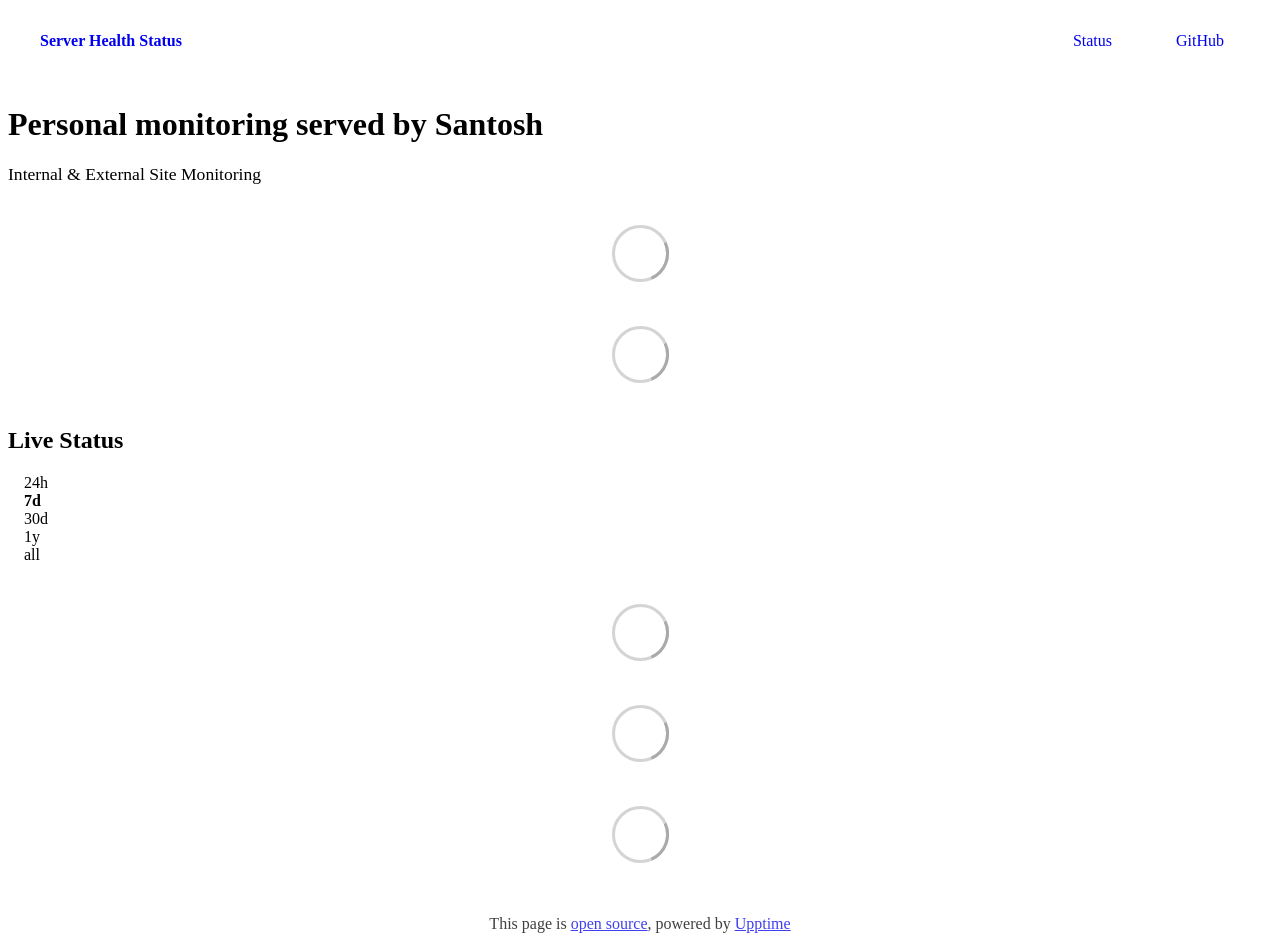
==== commit 2249c611: "deploy: 6077003a3e600863dc06ca4ecf0129a089ad1f13" ====
--- a/index.html
+++ b/index.html
@@ -1,4 +1,12 @@
-<!DOCTYPE html> <html lang=en> <head> <meta charset=utf-8> <meta content="width=device-width,initial-scale=1" name=viewport> <meta content=#333333 name=theme-color> <base href=/ > <link href=manifest.json rel=manifest crossorigin=use-credentials> <script>__SAPPER__={baseUrl:"",preloaded:[void 0,{}]};if('serviceWorker' in navigator)navigator.serviceWorker.register('/service-worker.js');(function(){try{eval("async function x(){}");var main="/client/client.38967917.js"}catch(e){main="/client/legacy/client.5ca776bc.js"};var s=document.createElement("script");try{new Function("if(0)import('')")();s.src=main;s.type="module";s.crossOrigin="use-credentials";}catch(e){s.src="/client/shimport@2.0.5.js";s.setAttribute("data-main",main);}document.head.appendChild(s);}());</script> <link href=client/client-31a52aa5.css rel=stylesheet><link href=client/createOctokit-a85f76c7.css rel=stylesheet><link href=client/index-b0b6455a.css rel=stylesheet> <title>Santosh Status</title><link href=https://status.sant.sh/themes/dark.css rel=stylesheet><link href=https://status.sant.sh/global.css rel=stylesheet><link href=https://raw.githubusercontent.com/upptime/upptime/master/assets/upptime-icon.svg rel=icon type=image/svg><link href=/logo-192.png rel=icon type=image/png><link href=https://status.sant.sh/status-theme.css rel=stylesheet> <link href=/client/client.38967917.js rel=modulepreload as=script crossorigin=use-credentials><link href=/client/client-31a52aa5.css rel=preload as=style><link href=/client/index.8365f3a3.js rel=modulepreload as=script crossorigin=use-credentials><link href=/client/createOctokit.f5560fb1.js rel=modulepreload as=script crossorigin=use-credentials><link href=/client/inject_styles.803b7e80.js rel=modulepreload as=script crossorigin=use-credentials><link href=/client/createOctokit-a85f76c7.css rel=preload as=style><link href=/client/index-b0b6455a.css rel=preload as=style></head> <body> <div id=sapper> <nav class=svelte-a08hsz><div class="svelte-a08hsz container"><div><a href=https://status.sant.sh class="svelte-a08hsz logo"><img alt="" class=svelte-a08hsz src=https://status.sant.sh/upptime-icon.svg> <div>Santosh Status</div></a></div> <ul class=svelte-a08hsz><li><a href=/ class=svelte-a08hsz target=_self aria-current=page>Status</a> <li><a href=https://github.com/sant-sh/status class=svelte-a08hsz target=_self>GitHub</a> </li> </ul></div> </nav> <main class=container> <header class=svelte-ngkazm><h1>Infrastructure status</h1> <p class="svelte-ngkazm lead">Availability, response times, and incident history for my services.</header> <section class=svelte-8lnl4f><div class="svelte-68jxue loading"><svg class=svelte-68jxue height=38 stroke=#aaa width=38 xmlns=http://www.w3.org/2000/svg><g fill=none fill-rule=evenodd><g stroke-width=2 transform="translate(1 1)"><circle cx=18 cy=18 r=18 stroke-opacity=.5></circle><path d="M36 18c0-9.94-8.06-18-18-18"><animateTransform attributeName=transform dur=1s from="0 18 18" repeatCount=indefinite to="360 18 18" type=rotate></animateTransform></path></g></g></svg></div> </section> <section class=svelte-8lnl4f><div class="svelte-68jxue loading"><svg class=svelte-68jxue height=38 stroke=#aaa width=38 xmlns=http://www.w3.org/2000/svg><g fill=none fill-rule=evenodd><g stroke-width=2 transform="translate(1 1)"><circle cx=18 cy=18 r=18 stroke-opacity=.5></circle><path d="M36 18c0-9.94-8.06-18-18-18"><animateTransform attributeName=transform dur=1s from="0 18 18" repeatCount=indefinite to="360 18 18" type=rotate></animateTransform></path></g></g></svg></div> </section> <div class="svelte-fqsq6s f changed"><h2>Live Status</h2> <form class="svelte-fqsq6s f r"><div><input class=svelte-fqsq6s id=data_day name=d type=radio value=day><label class=svelte-fqsq6s for=data_day>24h</label></div> <div><input class=svelte-fqsq6s id=data_week name=d type=radio value=week checked><label class=svelte-fqsq6s for=data_week>7d</label></div> <div><input class=svelte-fqsq6s id=data_month name=d type=radio value=month><label class=svelte-fqsq6s for=data_month>30d</label></div> <div><input class=svelte-fqsq6s id=data_year name=d type=radio value=year><label class=svelte-fqsq6s for=data_year>1y</label></div> <div><input class=svelte-fqsq6s id=data_all name=d type=radio value=all><label class=svelte-fqsq6s for=data_all>all</label></div></form></div> <section class="svelte-fqsq6s live-status"><div class="svelte-68jxue loading"><svg class=svelte-68jxue height=38 stroke=#aaa width=38 xmlns=http://www.w3.org/2000/svg><g fill=none fill-rule=evenodd><g stroke-width=2 transform="translate(1 1)"><circle cx=18 cy=18 r=18 stroke-opacity=.5></circle><path d="M36 18c0-9.94-8.06-18-18-18"><animateTransform attributeName=transform dur=1s from="0 18 18" repeatCount=indefinite to="360 18 18" type=rotate></animateTransform></path></g></g></svg></div> </section> <section><div class="svelte-68jxue loading"><svg class=svelte-68jxue height=38 stroke=#aaa width=38 xmlns=http://www.w3.org/2000/svg><g fill=none fill-rule=evenodd><g stroke-width=2 transform="translate(1 1)"><circle cx=18 cy=18 r=18 stroke-opacity=.5></circle><path d="M36 18c0-9.94-8.06-18-18-18"><animateTransform attributeName=transform dur=1s from="0 18 18" repeatCount=indefinite to="360 18 18" type=rotate></animateTransform></path></g></g></svg></div> </section> <section><div class="svelte-68jxue loading"><svg class=svelte-68jxue height=38 stroke=#aaa width=38 xmlns=http://www.w3.org/2000/svg><g fill=none fill-rule=evenodd><g stroke-width=2 transform="translate(1 1)"><circle cx=18 cy=18 r=18 stroke-opacity=.5></circle><path d="M36 18c0-9.94-8.06-18-18-18"><animateTransform attributeName=transform dur=1s from="0 18 18" repeatCount=indefinite to="360 18 18" type=rotate></animateTransform></path></g></g></svg></div></section></main> <footer class=svelte-jbr799><p>This page is <a href=https://github.com/sant-sh/status>open source</a>, powered by <a href=https://upptime.js.org>Upptime</a></p> </footer></div> <script> try {
+<!DOCTYPE html> <html lang=en> <head> <meta charset=utf-8> <meta content="width=device-width,initial-scale=1" name=viewport> <meta content=#333333 name=theme-color> <base href=/ > <link href=manifest.json rel=manifest crossorigin=use-credentials> <script>__SAPPER__={baseUrl:"",preloaded:[void 0,{}]};if('serviceWorker' in navigator)navigator.serviceWorker.register('/service-worker.js');(function(){try{eval("async function x(){}");var main="/client/client.d7bedbc6.js"}catch(e){main="/client/legacy/client.f3bb9862.js"};var s=document.createElement("script");try{new Function("if(0)import('')")();s.src=main;s.type="module";s.crossOrigin="use-credentials";}catch(e){s.src="/client/shimport@2.0.5.js";s.setAttribute("data-main",main);}document.head.appendChild(s);}());</script> <link href=client/client-31a52aa5.css rel=stylesheet><link href=client/createOctokit-a85f76c7.css rel=stylesheet><link href=client/index-b0b6455a.css rel=stylesheet> <title>Server Health Status</title> <script>// If `prefers-color-scheme` is not supported, fall back to light mode.
+      // In this case, light.css will be downloaded with `highest` priority.
+      if (typeof window !== "undefined" && typeof document !== "undefined" && "matchMedia" in window && window.matchMedia('(prefers-color-scheme: dark)').media === 'not all') {
+        document.documentElement.style.display = 'none';
+        document.head.insertAdjacentHTML(
+          'beforeend',
+          '<link rel="stylesheet" href={`${config.path}/themes/light.css`} onload="document.documentElement.style.display = \'\'">',
+        );
+      } </script> <link href=https://status.sant.sh/themes/light.css rel=stylesheet media=(prefers-color-scheme:light)> <link href=https://status.sant.sh/themes/dark.css rel=stylesheet media=(prefers-color-scheme:dark)><link href=https://status.sant.sh/global.css rel=stylesheet><link href=https://raw.githubusercontent.com/upptime/upptime/master/assets/upptime-icon.svg rel=icon type=image/svg><link href=/logo-192.png rel=icon type=image/png> <link href=/client/client.d7bedbc6.js rel=modulepreload as=script crossorigin=use-credentials><link href=/client/client-31a52aa5.css rel=preload as=style><link href=/client/index.bd69d61d.js rel=modulepreload as=script crossorigin=use-credentials><link href=/client/createOctokit.928ef8d2.js rel=modulepreload as=script crossorigin=use-credentials><link href=/client/inject_styles.803b7e80.js rel=modulepreload as=script crossorigin=use-credentials><link href=/client/createOctokit-a85f76c7.css rel=preload as=style><link href=/client/index-b0b6455a.css rel=preload as=style></head> <body> <div id=sapper> <nav class=svelte-a08hsz><div class="svelte-a08hsz container"><div><a href=https://status.sant.sh class="svelte-a08hsz logo"><img alt="" class=svelte-a08hsz src=https://raw.githubusercontent.com/upptime/upptime.js.org/master/static/img/icon.svg> <div>Server Health Status</div></a></div> <ul class=svelte-a08hsz><li><a href=/ class=svelte-a08hsz target=_self aria-current=page>Status</a> <li><a href=https://github.com/sant-sh/status class=svelte-a08hsz target=_self>GitHub</a> </li> </ul></div> </nav> <main class=container> <header class=svelte-ngkazm><h1>Personal monitoring served by <strong>Santosh</strong> </h1> <p class="svelte-ngkazm lead">Internal & External Site Monitoring</header> <section class=svelte-8lnl4f><div class="svelte-68jxue loading"><svg class=svelte-68jxue height=38 stroke=#aaa width=38 xmlns=http://www.w3.org/2000/svg><g fill=none fill-rule=evenodd><g stroke-width=2 transform="translate(1 1)"><circle cx=18 cy=18 r=18 stroke-opacity=.5></circle><path d="M36 18c0-9.94-8.06-18-18-18"><animateTransform attributeName=transform dur=1s from="0 18 18" repeatCount=indefinite to="360 18 18" type=rotate></animateTransform></path></g></g></svg></div> </section> <section class=svelte-8lnl4f><div class="svelte-68jxue loading"><svg class=svelte-68jxue height=38 stroke=#aaa width=38 xmlns=http://www.w3.org/2000/svg><g fill=none fill-rule=evenodd><g stroke-width=2 transform="translate(1 1)"><circle cx=18 cy=18 r=18 stroke-opacity=.5></circle><path d="M36 18c0-9.94-8.06-18-18-18"><animateTransform attributeName=transform dur=1s from="0 18 18" repeatCount=indefinite to="360 18 18" type=rotate></animateTransform></path></g></g></svg></div> </section> <div class="svelte-fqsq6s f changed"><h2>Live Status</h2> <form class="svelte-fqsq6s f r"><div><input class=svelte-fqsq6s id=data_day name=d type=radio value=day><label class=svelte-fqsq6s for=data_day>24h</label></div> <div><input class=svelte-fqsq6s id=data_week name=d type=radio value=week checked><label class=svelte-fqsq6s for=data_week>7d</label></div> <div><input class=svelte-fqsq6s id=data_month name=d type=radio value=month><label class=svelte-fqsq6s for=data_month>30d</label></div> <div><input class=svelte-fqsq6s id=data_year name=d type=radio value=year><label class=svelte-fqsq6s for=data_year>1y</label></div> <div><input class=svelte-fqsq6s id=data_all name=d type=radio value=all><label class=svelte-fqsq6s for=data_all>all</label></div></form></div> <section class="svelte-fqsq6s live-status"><div class="svelte-68jxue loading"><svg class=svelte-68jxue height=38 stroke=#aaa width=38 xmlns=http://www.w3.org/2000/svg><g fill=none fill-rule=evenodd><g stroke-width=2 transform="translate(1 1)"><circle cx=18 cy=18 r=18 stroke-opacity=.5></circle><path d="M36 18c0-9.94-8.06-18-18-18"><animateTransform attributeName=transform dur=1s from="0 18 18" repeatCount=indefinite to="360 18 18" type=rotate></animateTransform></path></g></g></svg></div> </section> <section><div class="svelte-68jxue loading"><svg class=svelte-68jxue height=38 stroke=#aaa width=38 xmlns=http://www.w3.org/2000/svg><g fill=none fill-rule=evenodd><g stroke-width=2 transform="translate(1 1)"><circle cx=18 cy=18 r=18 stroke-opacity=.5></circle><path d="M36 18c0-9.94-8.06-18-18-18"><animateTransform attributeName=transform dur=1s from="0 18 18" repeatCount=indefinite to="360 18 18" type=rotate></animateTransform></path></g></g></svg></div> </section> <section><div class="svelte-68jxue loading"><svg class=svelte-68jxue height=38 stroke=#aaa width=38 xmlns=http://www.w3.org/2000/svg><g fill=none fill-rule=evenodd><g stroke-width=2 transform="translate(1 1)"><circle cx=18 cy=18 r=18 stroke-opacity=.5></circle><path d="M36 18c0-9.94-8.06-18-18-18"><animateTransform attributeName=transform dur=1s from="0 18 18" repeatCount=indefinite to="360 18 18" type=rotate></animateTransform></path></g></g></svg></div></section></main> <footer class=svelte-jbr799><p>This page is <a href=https://github.com/sant-sh/status>open source</a>, powered by <a href=https://upptime.js.org>Upptime</a></p> </footer></div> <script> try {
         if (typeof window !== "undefined" && window.navigator && navigator.serviceWorker) {
           navigator.serviceWorker.getRegistrations().then(function (registrations) {
             for (let registration of registrations) {
